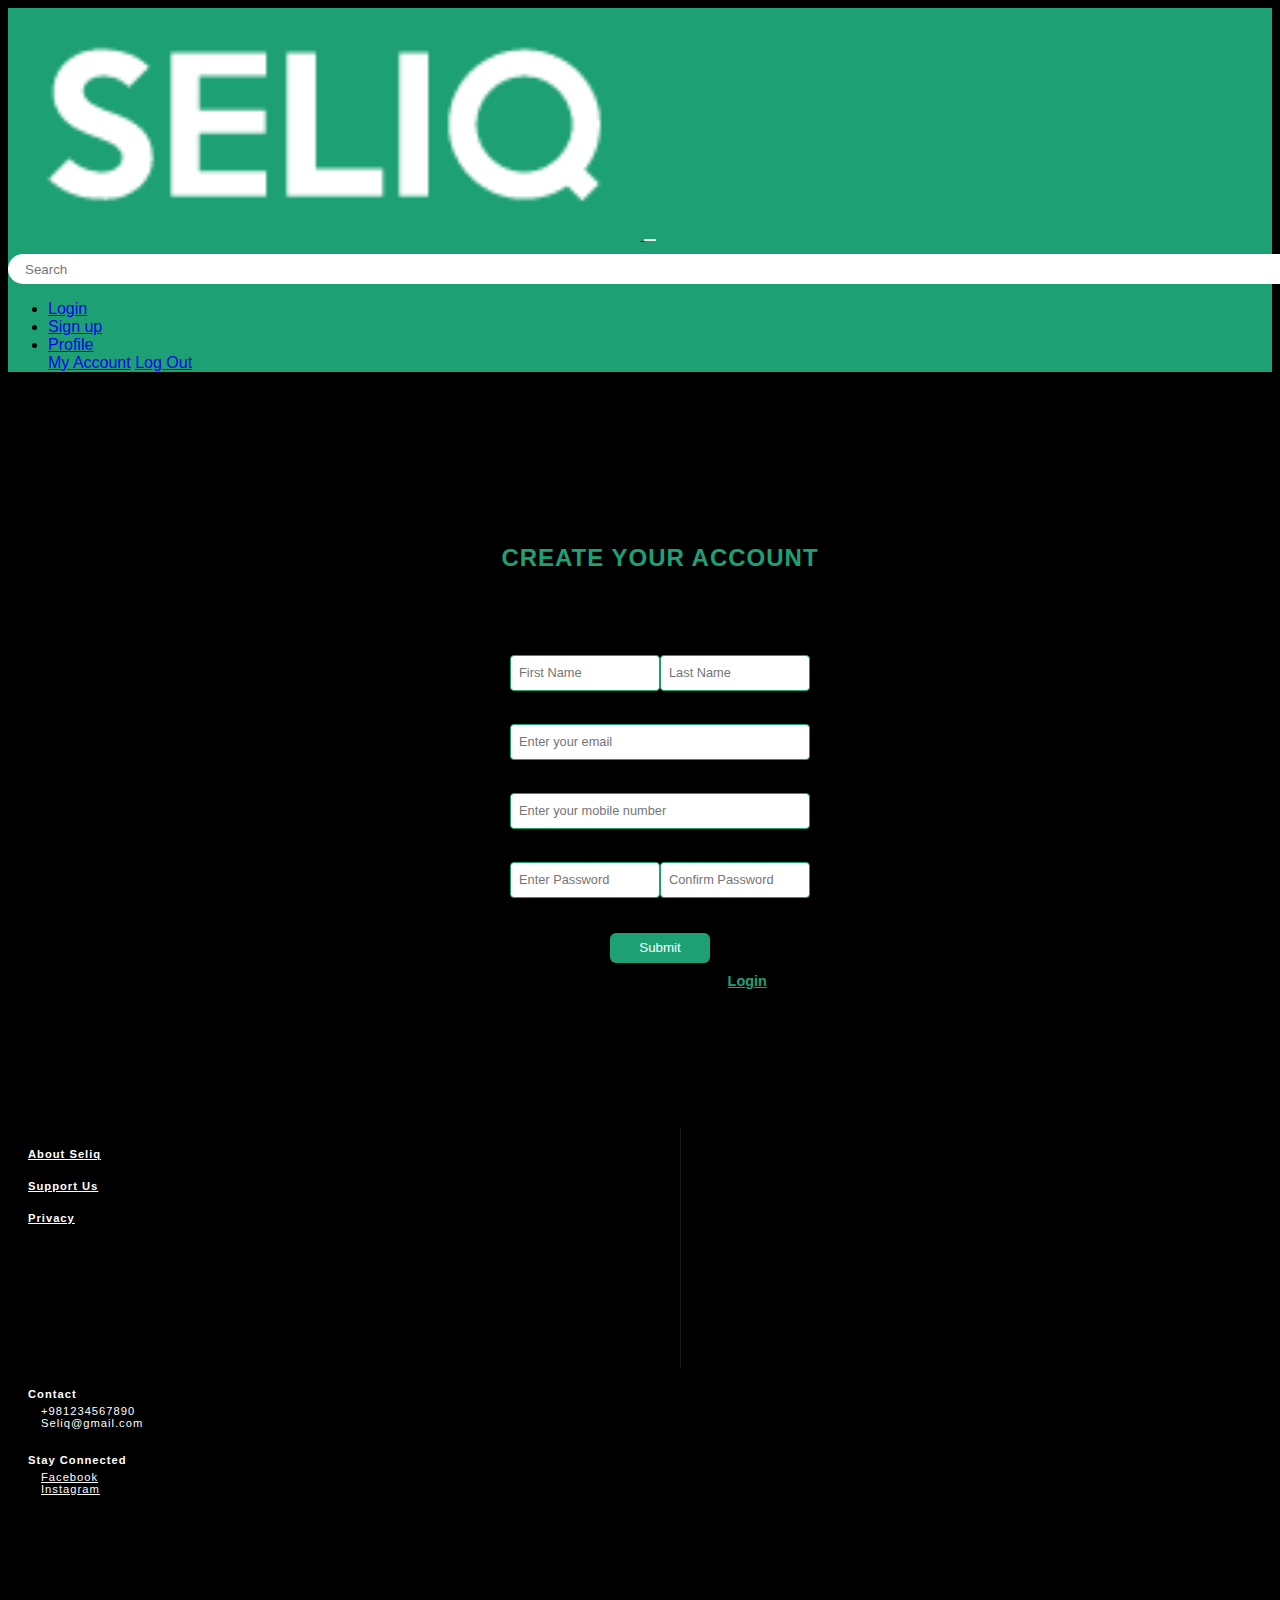
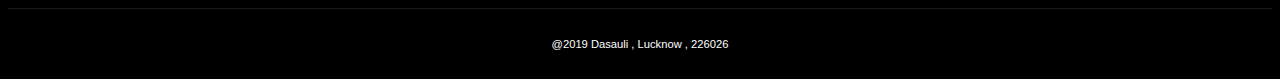
==== signup.html @ e17e5a94 "A" ====
<!DOCTYPE html>
<html lang="en">

<head>

    <meta charset="utf-8">

    <meta name="viewport" content="width=device-width,initial-scale=1,shrink-to-fit=no">

    <link rel="stylesheet" type="text/css" href="css/global.css">
    <link rel="stylesheet" type="text/css" href="css/signup.css">
    <link rel="stylesheet" type="text/css" href="bootstrap/bootstrap.css">

    <title>Seliq - Signup</title>

    <script src="bootstrap/jquery.js"></script>
    <script src="bootstrap/bootstrap.js"></script>

</head>

<body>

<header class="header">
        <nav class="navbar shadow navbar-expand-lg navbar-dark nav-bg-color">
            <a class="navbar-brand ml-lg-4" href="index.html">
                <img src="images/logo.png" width="50%" height="50%" alt="logo">
            </a>
            <button class="navbar-toggler" type="button" data-toggle="collapse" data-target="#navbarSupportedContent" aria-controls="navbarSupportedContent" aria-expanded="false" aria-label="Toggle navigation">
                <span class="navbar-toggler-icon"></span>
            </button>

            <div class="collapse navbar-collapse" id="navbarSupportedContent">

                <form>
                    <div class="search">
                        <div class="first_wrap">
                            <input class="SB" type="search" placeholder="Search" aria-label="Search">
                        </div>
                        <!--
                  <div class="second_wrap">
                      <div class="icon">
                      </div>
                  </div>
-->
                    </div>
                </form>

                <ul class="navbar-nav ml-auto">
                    <li class="nav-item">
                        <a class="nav-link" href="login.html">Login</a>
                    </li>
                    <li class="nav-item">
                        <a href="signup.html" class="nav-link">
                            Sign up
                        </a>
                    </li>


                    <li class="nav-item dropdown">
                        <a class="nav-link dropdown-toggle" href="#" id="navbarDropdown" role="button" data-toggle="dropdown" aria-haspopup="true" aria-expanded="false">
                            Profile
                        </a>
                        <div class="dropdown-menu dropdown-menu-right" aria-labelledby="navbarDropdown">
                            <a class="dropdown-item" href="#">My Account</a>
                            <a class="dropdown-item" href="#">Log Out</a>
                        </div>
                    </li>
                </ul>
            </div>
        </nav>
    </header>


<!--  Sign in   -->

<div class="body_section">

<div class="fheader">
    <div class="heading">
        <h2>Create your account</h2>
    </div>
    <div class="heading">
        <p>It will just take few minutes</p>
    </div>
</div>

<form class="fcontainer">
    <div class="caption">Name</div>
    <div class="row">

        <input type="text" name="firstname" placeholder="First Name" class="textbox w50">

        <input type="text" name="lastname" placeholder="Last Name" class="textbox w50">
    </div>


    <div class="caption">Email</div>
    <div class="row">
        <input type="email" placeholder="Enter your email" class="textbox w100">
    </div>

    <div class="caption">Mobile Number</div>
    <div class="row">
        <input type="number" placeholder="Enter your mobile number" class="textbox w100">
    </div>

    <div class="caption">Password</div>
    <div class="row">
        <input type="password" placeholder="Enter Password" class="textbox w50">

        <input type="password" placeholder="Confirm Password" class="textbox w50">
    </div>


    <submit>
        <input class="button" type="button" value="Submit">
    </submit>
    
    <p>Already have an account ? 
    <a href="login.html">Login</a>
    </p>
</form>
</div>
 
       
       
        <!--Footer-->

<footer class="page_footer">

        <div class="wrap_one">

            <div class="fcaption">
                <a href="about.html">About Seliq</a>
            </div>

            <div class="fcaption">
                <a href="support.html">Support Us</a>
            </div>

            <div class="fcaption">
                <a href="privacy.html">Privacy</a>
            </div>

        </div>

        <div class="wrap_two">

     <div class="fcaption">
               Contact
                <ul>
                    <li class="contact_number">+981234567890</li>
                    <li class="email">Seliq@gmail.com</li>
                </ul>
    </div>

     <div class="fcaption">Stay Connected
            <ul>
                <li>
                    <a href="http://www.facebook.com/StuClona">Facebook</a>
                </li>
                <li>
                    <a href="http://www.instagram.com/Stuclona">Instagram</a>
                </li>
            </ul>
    </div>
        
        </div>

        <div class="wrap_three">

            <div class="block">
                @2019 Dasauli , Lucknow , 226026
            </div>

        </div>

</footer>

</body>

</html>
---- css/global.css ----
/*Resetting*/
*::after,
*::before{
    box-sizing: border-box;
    margin: 0px;
    padding: 0px;
}

/*
*{ 
    box-shadow: 0px 0px 0px 1px black;
}
*/

                    /*Global*/
body {
    background-color: black;
    box-sizing: border-box;
    font-family: 'Poppins', sans-serif !important;
    color : #000;
    cursor: default;
}
body p{
    margin: 0px;
    padding: 0px;
}


/*navigation bar*/
.nav-bg-color{
    background-color: #1EA075;
}
/*
.circle{
    position: absolute;
    background : url("../images/cover.jpg") ;
    border-top-left-radius: 20%;
    border-top-right-radius: 20%;
    width: 100%;
    background-size: cover;
    height: 200px;
}
*/
.search{
    display: flex;
    background-color:#fff;
    align-items: center;
    justify-content: space-between;
    width: 100%;
    height: 30px;
    border-radius:40px;
    padding: 0px 15px 0px; 
    overflow: hidden;
    margin: 10px 0px 10px;
}
.search .first_wrap{
    flex: 1;
}
.search .second_wrap{
    width: 30px;
}
.SB{
    border: none;
    width: 100%;
}
.icon{
    
    padding: 5px 5px 5px;
    width:30px;
    height: 100%;
}

/*
.fmodal{
  position: fixed;
  top: 0;
  left: 0;
  z-index: 9999;
  display: none;
  width: 100%;
  height: 100%;
  outline: 0;
    overflow: hidden; 
}
*/
/*
.fmodal-dialog {
    padding: 30px;
    display: flex;
    justify-content: center;
    align-items: center;
    position: relative;
    width: 100%;
    height: 100%;
    margin: auto;
}
*/
/*
.close_model{
    background-color: #663399;
    position: relative;
    right: 5px;
    top: 5px;
    border-radius: 50%;
    height: 30px;
    width: 30px;
}
*/

.navbar-toggler{
    font-size: 1.25rem !important;
    color: #fff !important;
    border: transparent !important;
}
.navbar-toggler:hover{
    background-color: #2E9080 !important;
}
.dropdown-menu a:hover{
    border-left:5px solid #1EA075;
    padding-right: -3px;
}

/*footer*/

.page_footer{
    position: relative;
    display: flex;
    font-size: 0.7em;
    color:#fff;
    height: 250px;
    font-family: roboto,sans-serif;
    width:100%;
    flex-wrap: wrap;
    background-color: black;
}
.wrap_one{
    display: flex;
    Width:50%;
    height: 200px;
    
    align-items: center;
    padding: 20px;
    border-right:  1px solid rgba(255,255,255,0.1);
    flex-direction: column;
}
.wrap_two{
    
    display: flex;
    Width:50%;
    height: 200px;
    
    align-items: center;
    padding: 20px;
    flex-direction: column;
}
.page_footer ul{
    list-style-type: none;
    margin: 5px;
    padding: 0px 8px;
    font-weight: 200;
}
.wrap_three{
    display: flex;
    width:100%;
    height: 50px;
    padding: 10px;
    border-top: 1px solid rgba(255,255,255,0.1);
    align-items: center;
    justify-content: center;
}
.fcaption{
    font-weight: bold;
    margin-bottom: 20px;
    width: 100%;
    letter-spacing: 1px;
}
.fcaption a{
    color: #fff;
}
.fcaption a:hover{
    color: #1EA075;
    text-decoration: none;
}
---- css/signup.css ----
.body_section{
    position: relative;
    display: flex;
    width: 100%;
    height: 700px;
    padding: 20px;
    flex-direction: column;
    justify-content: center;
    align-items: center;
}

.fheader{
    display: flex;
    flex-direction: column;
    width: 100%;
    height: 80px;
    justify-content: center;
    align-items: center;
    margin-bottom: 30px;
}
.heading{
    font-family: "staatliches","arial",sans-serif;
    text-transform: uppercase;
}

.heading h2{
    letter-spacing: 1px;
    font-weight: bold;
    margin: 0px;
    color: #1EA075;
    padding: 0px;
}
.heading p{
    padding: 0px;
    margin: 0px;
}

.fcontainer{
    display: flex;
    width: 100%;
/*    background-color: green;*/
    flex-direction: column;
    justify-content: center;
    align-items: center;
}

.fcontainer .caption{
/*    text-transform:uppercase;*/
    width: 100%;
}
.fcontainer .textbox{
    border: 1px solid #1EA075;
    border-radius: 4px;
    height: 2rem;
    padding-left: 8px;
    font-size: 0.8rem;
    margin-bottom: 15px;
}

.row{
    display: flex;
    width: 100%;
    justify-content: space-between;
    align-items: center;
}
.fcontainer .w50{
    width: 49%;   
}
.fcontainer .w100{
    width: 100%;
}

.button{
   
    display: flex;
    align-content: center;
    justify-content: center;
    width: 100px;
    height: 30px;
    border-radius: 6px;
    margin-top: 20px;
    background-color: #1EA075;
    color: #fff;
    border: 0px;
}
.button:hover{
    border: 2px solid #1EA075; 
    background-color: transparent;
    color: #1EA075;
}

.fcontainer p{ 
    font-size: 0.9rem;
    margin-top: 10px;
}
.fcontainer a{
/*    font-style: italic;*/
    color: #1EA075 !important;
    cursor: pointer;
    font-weight: bold;
    
}



/* New */











/*Tablet*/

@media all and (min-width: 600px) {
.fcontainer{
    width:300px;
}
}

/*Desktop*/
@media all and (min-width: 900px) {
    



    
}
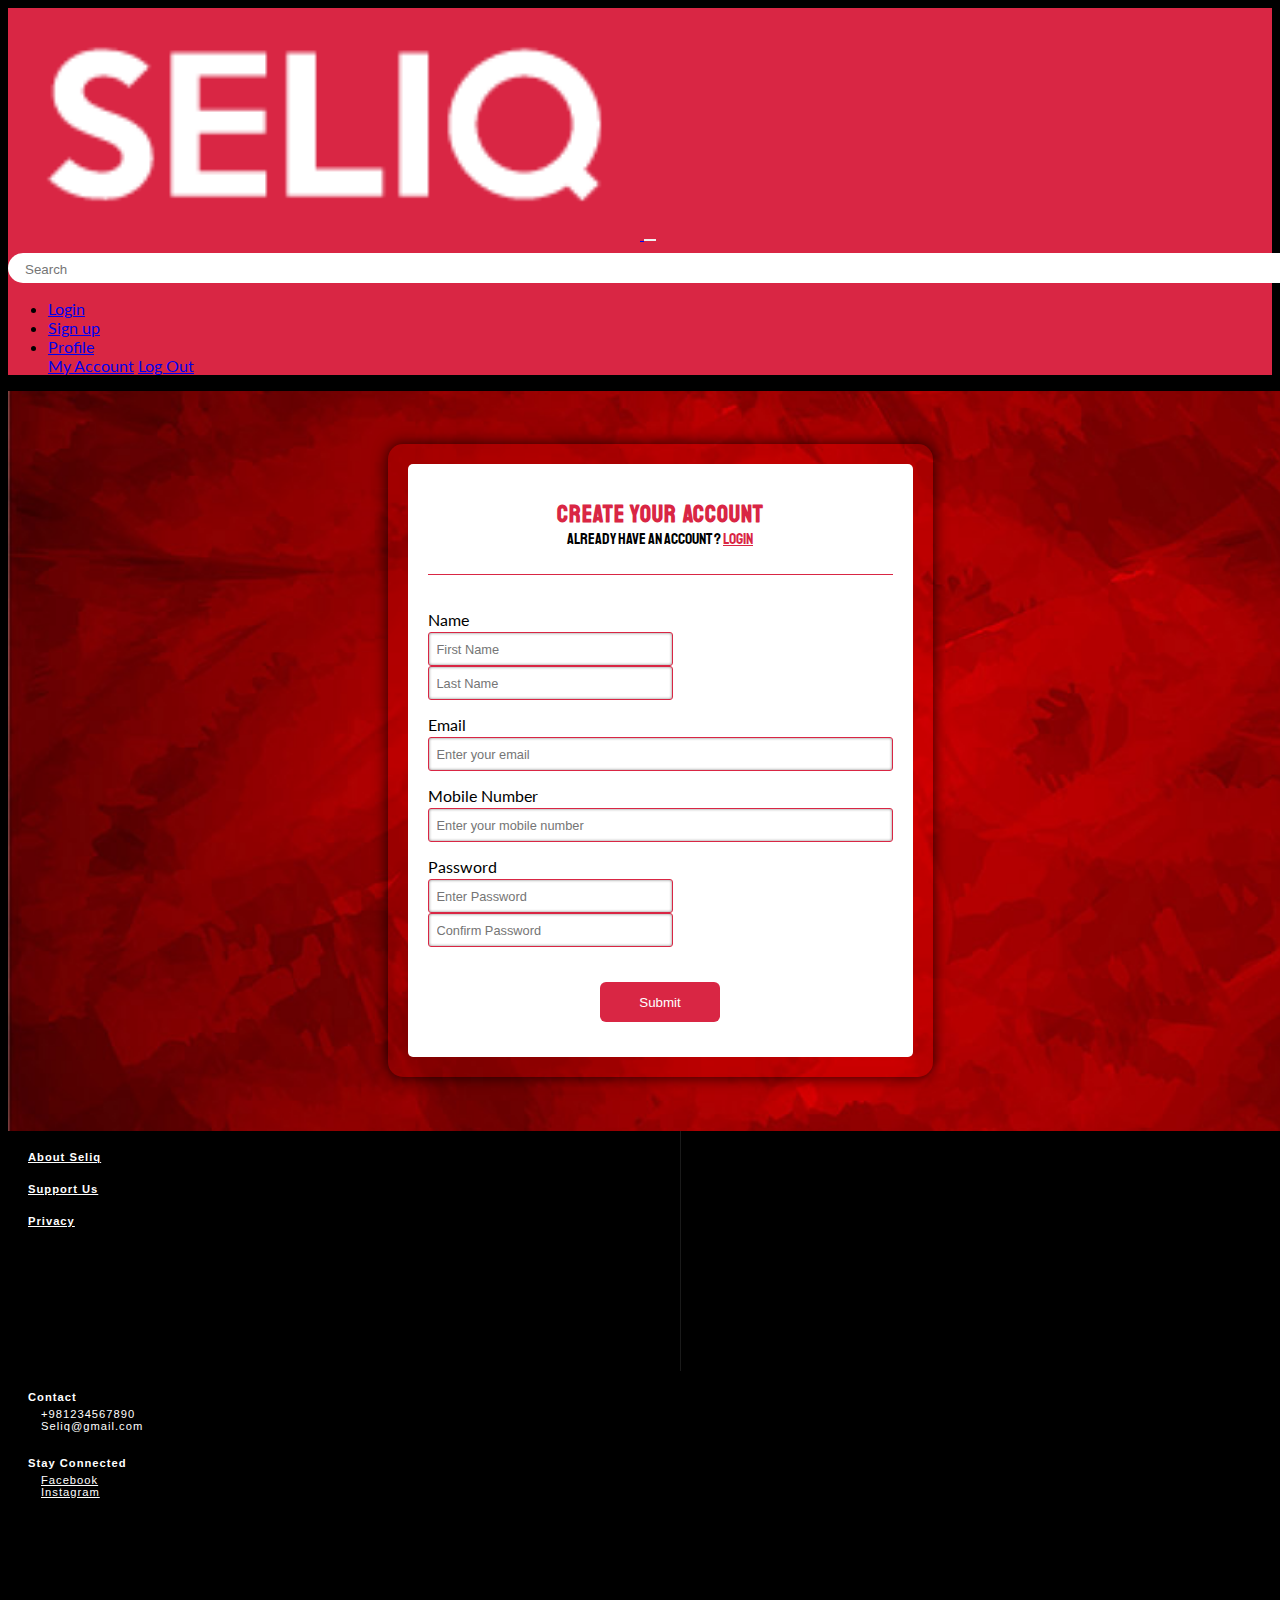
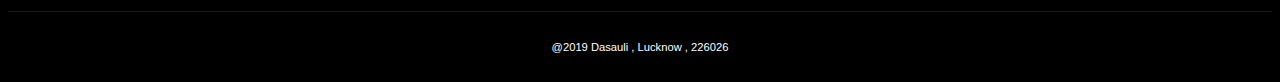
==== commit fca63fe3: "Signup" ====
--- a/signup.html
+++ b/signup.html
@@ -6,7 +6,7 @@
     <meta charset="utf-8">
 
     <meta name="viewport" content="width=device-width,initial-scale=1,shrink-to-fit=no">
-
+ 
     <link rel="stylesheet" type="text/css" href="css/global.css">
     <link rel="stylesheet" type="text/css" href="css/signup.css">
     <link rel="stylesheet" type="text/css" href="bootstrap/bootstrap.css">
@@ -15,6 +15,10 @@
 
     <script src="bootstrap/jquery.js"></script>
     <script src="bootstrap/bootstrap.js"></script>
+
+<!--    Fonts-->
+    <link href="https://fonts.googleapis.com/css2?family=Poppins&family=Bebas+Neue&family=Carter+One&family=Staatliches&family=Josefin+Sans&family=Lato:wght@400;700;900&family=Lobster&family=Montserrat&family=Open+Sans:wght@400;700;800&family=Oswald:wght@300;400&family=Righteous&display=swap" rel="stylesheet">
+
 
 </head>
 
@@ -74,54 +78,55 @@
 <!--  Sign in   -->
 
 <div class="body_section">
-
+<div class="fcontainer_outer">
+<div class="fcontainer">
 <div class="fheader">
     <div class="heading">
         <h2>Create your account</h2>
     </div>
     <div class="heading">
-        <p>It will just take few minutes</p>
+        <p>Already have an account ?
+            <a href="login.html">Login</a>
+        </p>
     </div>
 </div>
+<form class="inner_container">
 
-<form class="fcontainer">
-    <div class="caption">Name</div>
     <div class="row">
-
+        <div class="caption">Name</div>
         <input type="text" name="firstname" placeholder="First Name" class="textbox w50">
-
         <input type="text" name="lastname" placeholder="Last Name" class="textbox w50">
     </div>
 
-
-    <div class="caption">Email</div>
     <div class="row">
+        <div class="caption">Email</div>
         <input type="email" placeholder="Enter your email" class="textbox w100">
     </div>
 
-    <div class="caption">Mobile Number</div>
     <div class="row">
+
+        <div class="caption">Mobile Number</div>
         <input type="number" placeholder="Enter your mobile number" class="textbox w100">
+
     </div>
 
-    <div class="caption">Password</div>
     <div class="row">
+        <div class="caption">Password</div>
         <input type="password" placeholder="Enter Password" class="textbox w50">
-
         <input type="password" placeholder="Confirm Password" class="textbox w50">
     </div>
-
-
+    
     <submit>
         <input class="button" type="button" value="Submit">
     </submit>
-    
-    <p>Already have an account ? 
-    <a href="login.html">Login</a>
-    </p>
 </form>
+
 </div>
- 
+</div>
+
+</div>
+     
+      
        
        
         <!--Footer-->
--- a/css/global.css
+++ b/css/global.css
@@ -13,10 +13,27 @@
 */
 
                     /*Global*/
+
+:root{
+    --pcolor:hsla(350,70%,50%,1);
+    --pcolordark:hsla(350,70%,35%,1);
+}
+
+
 body {
     background-color: black;
     box-sizing: border-box;
-    font-family: 'Poppins', sans-serif !important;
+/*font-family: 'Poppins', sans-serif ;*/
+/*font-family: 'Bebas Neue', sans-serif*/
+/*font-family: 'Carter One', sans-serif*/
+/*font-family: 'Josefin Sans', sans-serif*/
+/*font-family: 'Lobster', cursive*/
+/*font-family: 'Montserrat', sans-serif*/
+/*font-family: 'Open Sans', sans-serif*/
+/*font-family: 'Oswald', sans-serif*/
+/*font-family: 'Righteous', sans-serif*/
+    font-family: 'Lato', sans-serif
+    !important;
     color : #000;
     cursor: default;
 }
@@ -28,7 +45,7 @@
 
 /*navigation bar*/
 .nav-bg-color{
-    background-color: #1EA075;
+    background-color: var(--pcolor);
 }
 /*
 .circle{
@@ -113,7 +130,7 @@
     border: transparent !important;
 }
 .navbar-toggler:hover{
-    background-color: #2E9080 !important;
+    background-color:  hsla(350,70%,38%,1) !important;
 }
 .dropdown-menu a:hover{
     border-left:5px solid #1EA075;
@@ -178,6 +195,6 @@
     color: #fff;
 }
 .fcaption a:hover{
-    color: #1EA075;
+    color: var(--pcolor);
     text-decoration: none;
 }
--- a/css/signup.css
+++ b/css/signup.css
@@ -1,72 +1,130 @@
+:root{
+    --pcolor:hsla(350,70%,50%,1);
+    --pcolordark:hsla(350,70%,35%,1);
+    --pcolordarker:hsla(350,70%,30%,1);
+    --scolor:hsla(43,90%,50%,1);
+}
+
+
 .body_section{
     position: relative;
     display: flex;
     width: 100%;
     height: 700px;
     padding: 20px;
-    flex-direction: column;
+    justify-content: center;
+    align-items: center;
+/*    background-color: aqua;*/
+    background-image: url("../images/signup_bg.jpg");
+    background-size: cover;
+    opacity: 1;
+    background-position: center;
+}
+
+.fcontainer_outer{
+    display: flex;
+    padding: 20px;
+    min-width:300px; 
+    box-shadow: 0px 0px 15px 0px rgba(0,0,0,0.8);
+    background-color:rgba(255,0,0,0.13);
+    border-radius: 15px;
     justify-content: center;
     align-items: center;
 }
+.fcontainer{
+    display: flex;
+    width: 100%;
+    justify-content: center;
+    align-items: center;
+    padding: 20px;
+    flex-direction: column;
+    background-color: #fff;
+    border-radius: 5px;
+}
+
 
 .fheader{
     display: flex;
     flex-direction: column;
     width: 100%;
     height: 80px;
+/*     background-color: rgba(0,0,0,0.4);*/
     justify-content: center;
+    padding-bottom: 10px;
     align-items: center;
-    margin-bottom: 30px;
+    margin-bottom: 20px;
+    border-bottom: 1px solid var(--pcolor);
 }
 .heading{
-    font-family: "staatliches","arial",sans-serif;
-    text-transform: uppercase;
+    font-family: 'Staatliches', sans-serif;
+/*    text-transform: uppercase;*/
 }
-
 .heading h2{
     letter-spacing: 1px;
     font-weight: bold;
     margin: 0px;
-    color: #1EA075;
+    color: var(--pcolor);
     padding: 0px;
 }
 .heading p{
     padding: 0px;
     margin: 0px;
 }
+.heading a{
+/*    font-style: italic;*/
+    color: var(--pcolor) !important;
+    cursor: pointer;
+/*    font-weight: bold;*/
+}
 
-.fcontainer{
+
+.inner_container{
     display: flex;
     width: 100%;
+    padding: 15px;
+/*    padding: 10px;*/
 /*    background-color: green;*/
     flex-direction: column;
     justify-content: center;
     align-items: center;
 }
 
-.fcontainer .caption{
-/*    text-transform:uppercase;*/
-    width: 100%;
-}
-.fcontainer .textbox{
-    border: 1px solid #1EA075;
-    border-radius: 4px;
-    height: 2rem;
-    padding-left: 8px;
-    font-size: 0.8rem;
-    margin-bottom: 15px;
-}
-
 .row{
     display: flex;
     width: 100%;
+    flex-wrap: wrap;
     justify-content: space-between;
     align-items: center;
+/*    flex-direction: column;*/
+    margin-bottom: 15px;
 }
-.fcontainer .w50{
+.inner_container .caption{
+    width: 100%;
+    margin-bottom: 3px;
+    display: flex;
+    align-content: center;
+}
+.inner_container .textbox{
+    border: 1px solid var(--pcolor);
+    border-radius: 3px;
+    height: 2rem;
+    padding: 0px 8px;
+    font-size: 0.8rem;
+    background-color: rgba(0,0,0,0.0);
+    box-shadow:inset 0px 0px 3px 0px rgba(0,0,0,0.5);
+}
+
+.inner_container .textbox:focus{
+    box-shadow:0px 0px 8px 0px var(--pcolor);
+}
+.inner_container .textbox:focus{
+    outline: 0px;
+}
+
+.inner_container .w50{
     width: 49%;   
 }
-.fcontainer .w100{
+.inner_container .w100{
     width: 100%;
 }
 
@@ -75,52 +133,36 @@
     display: flex;
     align-content: center;
     justify-content: center;
-    width: 100px;
-    height: 30px;
+    width: 120px;
+    height: 40px;
     border-radius: 6px;
     margin-top: 20px;
-    background-color: #1EA075;
+    background-color: var(--pcolor);
     color: #fff;
     border: 0px;
 }
 .button:hover{
-    border: 2px solid #1EA075; 
+    border: 2px solid var(--pcolor); 
     background-color: transparent;
-    color: #1EA075;
+    color: var(--pcolor);
 }
 
-.fcontainer p{ 
+.button:focus{
+    outline: 0px;
+}
+
+.inner_container p{ 
     font-size: 0.9rem;
     margin-top: 10px;
 }
-.fcontainer a{
-/*    font-style: italic;*/
-    color: #1EA075 !important;
-    cursor: pointer;
-    font-weight: bold;
-    
-}
-
-
-
-/* New */
-
-
-
-
-
-
-
-
-
 
 
 /*Tablet*/
 
 @media all and (min-width: 600px) {
-.fcontainer{
-    width:300px;
-}
+    .fcontainer{
+        
+    }
 }
 
 /*Desktop*/
@@ -130,4 +172,4 @@
 
 
     
-}+}
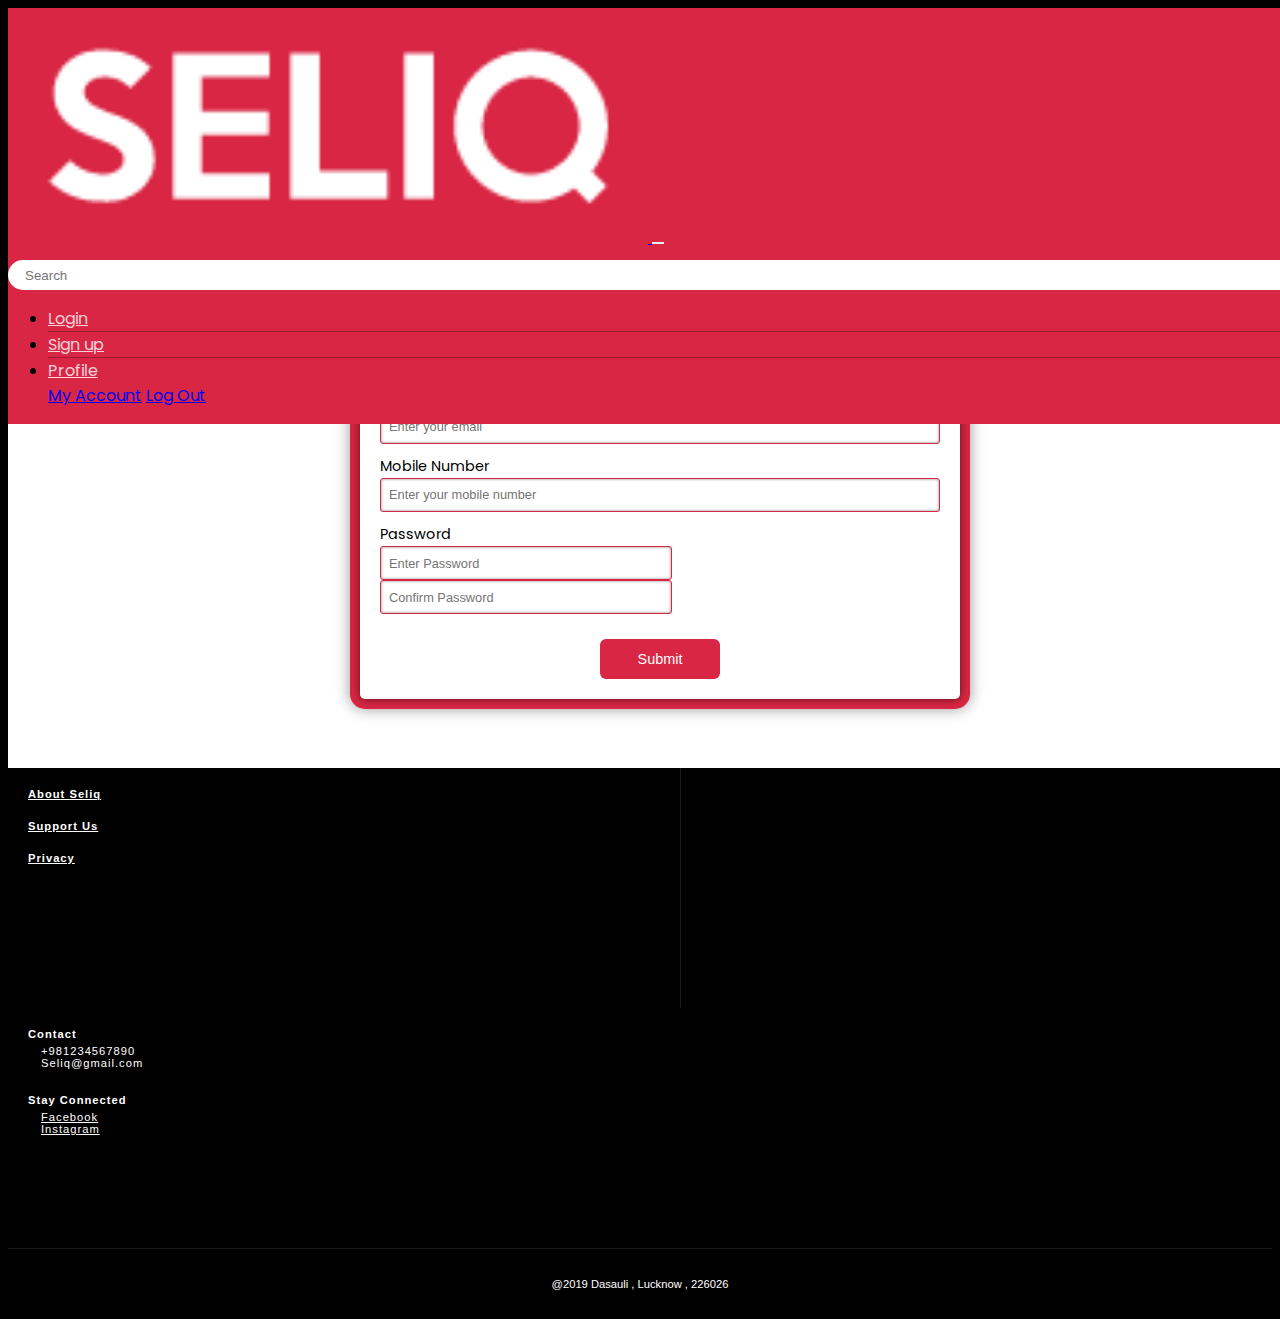
==== commit bda112b8: "h" ====
--- a/signup.html
+++ b/signup.html
@@ -23,7 +23,7 @@
 </head>
 
 <body>
-
+ 
 <header class="header">
         <nav class="navbar shadow navbar-expand-lg navbar-dark nav-bg-color">
             <a class="navbar-brand ml-lg-4" href="index.html">
@@ -65,7 +65,7 @@
                             Profile
                         </a>
                         <div class="dropdown-menu dropdown-menu-right" aria-labelledby="navbarDropdown">
-                            <a class="dropdown-item" href="#">My Account</a>
+                            <a class="dropdown-item" href="profile.html">My Account</a>
                             <a class="dropdown-item" href="#">Log Out</a>
                         </div>
                     </li>
@@ -76,7 +76,7 @@
 
 
 <!--  Sign in   -->
-
+<main>
 <div class="body_section">
 <div class="fcontainer_outer">
 <div class="fcontainer">
@@ -120,7 +120,7 @@
         <input class="button" type="button" value="Submit">
     </submit>
 </form>
-
+ 
 </div>
 </div>
 
@@ -128,7 +128,7 @@
      
       
        
-       
+    </main>    
         <!--Footer-->
 
 <footer class="page_footer">
--- a/css/global.css
+++ b/css/global.css
@@ -1,6 +1,7 @@
                     /*Resetting*/
 *::after,
 *::before{
+    -webkit-box-sizing: border-box;
     box-sizing: border-box;
     margin: 0px;
     padding: 0px;
@@ -22,6 +23,7 @@
 
 body {
     background-color: black;
+    -webkit-box-sizing: border-box;
     box-sizing: border-box;
 /*font-family: 'Poppins', sans-serif ;*/
 /*font-family: 'Bebas Neue', sans-serif*/
@@ -32,7 +34,7 @@
 /*font-family: 'Open Sans', sans-serif*/
 /*font-family: 'Oswald', sans-serif*/
 /*font-family: 'Righteous', sans-serif*/
-    font-family: 'Lato', sans-serif
+    font-family: 'Poppins', sans-serif
     !important;
     color : #000;
     cursor: default;
@@ -44,6 +46,12 @@
 
 
 /*navigation bar*/
+.navbar{
+    position: absolute !important;
+    z-index: 999999;
+    width: 100%;
+}
+
 .nav-bg-color{
     background-color: var(--pcolor);
 }
@@ -59,9 +67,15 @@
 }
 */
 .search{
+    display: -webkit-box;
+    display: -ms-flexbox;
     display: flex;
     background-color:#fff;
-    align-items: center;
+    -webkit-box-align: center;
+    -ms-flex-align: center;
+    align-items: center;
+    -webkit-box-pack: justify;
+    -ms-flex-pack: justify;
     justify-content: space-between;
     width: 100%;
     height: 30px;
@@ -71,6 +85,8 @@
     margin: 10px 0px 10px;
 }
 .search .first_wrap{
+    -webkit-box-flex: 1;
+    -ms-flex: 1;
     flex: 1;
 }
 .search .second_wrap{
@@ -81,7 +97,6 @@
     width: 100%;
 }
 .icon{
-    
     padding: 5px 5px 5px;
     width:30px;
     height: 100%;
@@ -129,45 +144,86 @@
     color: #fff !important;
     border: transparent !important;
 }
+.navbar-toggler:focus{
+    outline: 0px;
+}
+
 .navbar-toggler:hover{
     background-color:  hsla(350,70%,38%,1) !important;
 }
 .dropdown-menu a:hover{
-    border-left:5px solid #1EA075;
+    border-left:5px solid var(--scolor);
     padding-right: -3px;
+}
+
+.nav-link{
+color:rgba(255,255,255,0.8) !important;
+}
+.nav-link:hover{
+color:rgba(255,255,255,1) !important;
+}
+
+.nav-item{
+    border-bottom: 1px solid var(--pcolordark);
+}
+.nav-item:nth-last-child(1){
+    border-bottom: 0px solid var(--pcolordark);
 }
 
 /*footer*/
 
 .page_footer{
     position: relative;
+    display: -webkit-box;
+    display: -ms-flexbox;
     display: flex;
     font-size: 0.7em;
     color:#fff;
     height: 250px;
     font-family: roboto,sans-serif;
     width:100%;
+    -ms-flex-wrap: wrap;
     flex-wrap: wrap;
     background-color: black;
 }
 .wrap_one{
+    display: -webkit-box;
+    display: -ms-flexbox;
     display: flex;
     Width:50%;
     height: 200px;
     
+    -webkit-box-align: center;
+    
+    -ms-flex-align: center;
+    
     align-items: center;
     padding: 20px;
     border-right:  1px solid rgba(255,255,255,0.1);
+    -webkit-box-orient: vertical;
+    -webkit-box-direction: normal;
+    -ms-flex-direction: column;
     flex-direction: column;
 }
 .wrap_two{
+    
+    display: -webkit-box;
+    
+    display: -ms-flexbox;
     
     display: flex;
     Width:50%;
     height: 200px;
     
+    -webkit-box-align: center;
+    
+    -ms-flex-align: center;
+    
     align-items: center;
     padding: 20px;
+    -webkit-box-orient: vertical;
+    -webkit-box-direction: normal;
+    -ms-flex-direction: column;
     flex-direction: column;
 }
 .page_footer ul{
@@ -177,12 +233,18 @@
     font-weight: 200;
 }
 .wrap_three{
+    display: -webkit-box;
+    display: -ms-flexbox;
     display: flex;
     width:100%;
     height: 50px;
     padding: 10px;
     border-top: 1px solid rgba(255,255,255,0.1);
-    align-items: center;
+    -webkit-box-align: center;
+    -ms-flex-align: center;
+    align-items: center;
+    -webkit-box-pack: center;
+    -ms-flex-pack: center;
     justify-content: center;
 }
 .fcaption{
--- a/css/signup.css
+++ b/css/signup.css
@@ -8,59 +8,109 @@
 
 .body_section{
     position: relative;
+    display: -webkit-box;
+    display: -ms-flexbox;
     display: flex;
     width: 100%;
     height: 700px;
+    padding-top: 60px;
+    padding-left: 20px;
+    padding-right: 20px;
+
+    -webkit-box-pack: center;
+    -ms-flex-pack: center;
+    justify-content: center;
+    -webkit-box-align: center;
+    -ms-flex-align: center;
+    align-items: center;
+    background-color: #fff;
+/*    background-image: url("../images/signup_bg.jpg");*/
+/*
+    background-size: cover;
+    background-position: center;
+*/
+}
+
+.fcontainer_outer{
+    display: -webkit-box;
+    display: -ms-flexbox;
+    display: flex;
+/*    width: 90%;*/
+    padding: 10px;
+    width: 95%;
+    max-width: 600px;
+    -webkit-box-shadow: 0px 0px 15px 0px rgba(0,0,0,0.4); 
+    box-shadow: 0px 0px 15px 0px rgba(0,0,0,0.4);
+    background-color: var(--pcolor);
+    border-radius: 15px;
+    -webkit-box-pack: center;
+    -ms-flex-pack: center;
+    justify-content: center;
+    -webkit-box-align: center;
+    -ms-flex-align: center;
+    align-items: center;
+}
+.fcontainer{
+    display: -webkit-box;
+    display: -ms-flexbox;
+    display: flex;
+    -webkit-box-pack: center;
+    -ms-flex-pack: center;
+    justify-content: center;
+    -webkit-box-align: center;
+    -ms-flex-align: center;
+    align-items: center;
     padding: 20px;
-    justify-content: center;
-    align-items: center;
-/*    background-color: aqua;*/
-    background-image: url("../images/signup_bg.jpg");
-    background-size: cover;
-    opacity: 1;
-    background-position: center;
-}
-
-.fcontainer_outer{
-    display: flex;
-    padding: 20px;
-    min-width:300px; 
-    box-shadow: 0px 0px 15px 0px rgba(0,0,0,0.8);
-    background-color:rgba(255,0,0,0.13);
-    border-radius: 15px;
-    justify-content: center;
-    align-items: center;
-}
-.fcontainer{
-    display: flex;
-    width: 100%;
-    justify-content: center;
-    align-items: center;
-    padding: 20px;
+    width: 100%;
+    -webkit-box-orient: vertical;
+    -webkit-box-direction: normal;
+    -ms-flex-direction: column;
     flex-direction: column;
     background-color: #fff;
     border-radius: 5px;
+     -webkit-box-shadow: 0px 0px 10px 0px rgba(0,0,0,0.6); 
+    box-shadow: 0px 0px 10px 0px rgba(0,0,0,0.6);
 }
 
 
 .fheader{
-    display: flex;
+    display: -webkit-box;
+    display: -ms-flexbox;
+    display: flex;
+    -webkit-box-orient: vertical;
+    -webkit-box-direction: normal;
+    -ms-flex-direction: column;
     flex-direction: column;
     width: 100%;
-    height: 80px;
+    height: 100px;
 /*     background-color: rgba(0,0,0,0.4);*/
+    -webkit-box-pack: center;
+    -ms-flex-pack: center;
     justify-content: center;
     padding-bottom: 10px;
-    align-items: center;
-    margin-bottom: 20px;
+    -webkit-box-align: center;
+    -ms-flex-align: center;
+    align-items: center;
+    margin-bottom: 10px;
     border-bottom: 1px solid var(--pcolor);
 }
 .heading{
     font-family: 'Staatliches', sans-serif;
+    display: -webkit-box;
+    display: -ms-flexbox;
+    display: flex;
+    -webkit-box-pack: center;
+    -ms-flex-pack: center;
+    justify-content: center;
+    -webkit-box-align: center;
+    -ms-flex-align: center;
+    align-items: center;
+    width: 100%;
+    padding: 0px 10px;
 /*    text-transform: uppercase;*/
 }
 .heading h2{
-    letter-spacing: 1px;
+/*    letter-spacing: 1px;*/
     font-weight: bold;
     margin: 0px;
     color: var(--pcolor);
@@ -79,29 +129,51 @@
 
 
 .inner_container{
-    display: flex;
-    width: 100%;
-    padding: 15px;
+    display: -webkit-box;
+    display: -ms-flexbox;
+    display: flex;
+    width: 100%;
+/*    padding: 15px;*/
 /*    padding: 10px;*/
 /*    background-color: green;*/
+    -webkit-box-orient: vertical;
+    -webkit-box-direction: normal;
+    -ms-flex-direction: column;
     flex-direction: column;
-    justify-content: center;
+    -webkit-box-pack: center;
+    -ms-flex-pack: center;
+    justify-content: center;
+    -webkit-box-align: center;
+    -ms-flex-align: center;
     align-items: center;
 }
 
 .row{
-    display: flex;
-    width: 100%;
+    display: -webkit-box;
+    display: -ms-flexbox;
+    display: flex;
+    width: 100%;
+    -ms-flex-wrap: wrap;
     flex-wrap: wrap;
+    -webkit-box-pack: justify;
+    -ms-flex-pack: justify;
     justify-content: space-between;
+    -webkit-box-align: center;
+    -ms-flex-align: center;
     align-items: center;
 /*    flex-direction: column;*/
-    margin-bottom: 15px;
-}
+    margin: 5px 0px;
+}
+
 .inner_container .caption{
     width: 100%;
-    margin-bottom: 3px;
-    display: flex;
+    line-height: 1.7em;
+    font-size: 0.9em;
+/*    margin-bottom: 9px;*/
+    display: -webkit-box;
+    display: -ms-flexbox;
+    display: flex;
+    -ms-flex-line-pack: center;
     align-content: center;
 }
 .inner_container .textbox{
@@ -111,15 +183,16 @@
     padding: 0px 8px;
     font-size: 0.8rem;
     background-color: rgba(0,0,0,0.0);
+    -webkit-box-shadow:inset 0px 0px 3px 0px rgba(0,0,0,0.5);
     box-shadow:inset 0px 0px 3px 0px rgba(0,0,0,0.5);
 }
 
 .inner_container .textbox:focus{
+    -webkit-box-shadow:0px 0px 8px 0px var(--pcolor);
     box-shadow:0px 0px 8px 0px var(--pcolor);
-}
-.inner_container .textbox:focus{
     outline: 0px;
 }
+
 
 .inner_container .w50{
     width: 49%;   
@@ -130,10 +203,18 @@
 
 .button{
    
-    display: flex;
+    display: -webkit-box;
+   
+    display: -ms-flexbox;
+   
+    display: flex;
+    -ms-flex-line-pack: center;
     align-content: center;
+    -webkit-box-pack: center;
+    -ms-flex-pack: center;
     justify-content: center;
     width: 120px;
+    font-size: 0.9em;
     height: 40px;
     border-radius: 6px;
     margin-top: 20px;
@@ -160,9 +241,7 @@
 /*Tablet*/
 
 @media all and (min-width: 600px) {
-    .fcontainer{
-        
-    }
+
 }
 
 /*Desktop*/
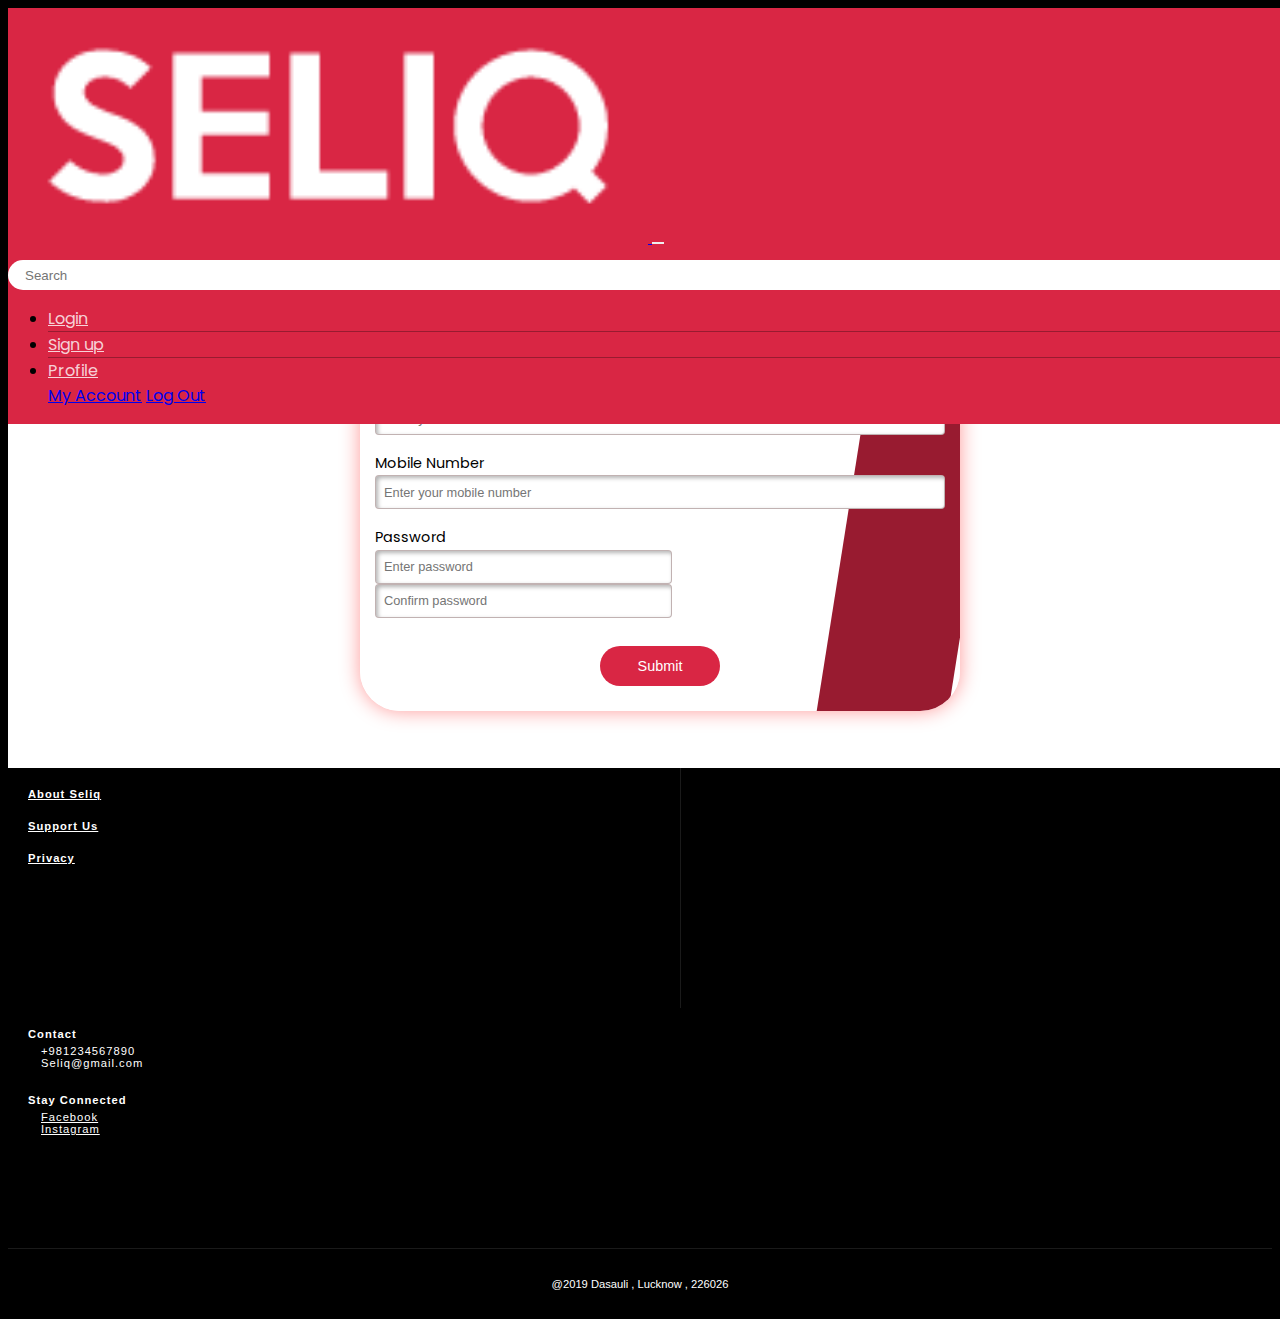
==== commit a554cd76: "j" ====
--- a/signup.html
+++ b/signup.html
@@ -2,7 +2,7 @@
 <html lang="en">
 
 <head>
-
+ 
     <meta charset="utf-8">
 
     <meta name="viewport" content="width=device-width,initial-scale=1,shrink-to-fit=no">
@@ -78,9 +78,11 @@
 <!--  Sign in   -->
 <main>
 <div class="body_section">
-<div class="fcontainer_outer">
 <div class="fcontainer">
-<div class="fheader">
+    <div class="gradient2"></div>
+    <div class="gradient1"></div>
+    <div class="content">
+        <div class="fheader">
     <div class="heading">
         <h2>Create your account</h2>
     </div>
@@ -90,12 +92,12 @@
         </p>
     </div>
 </div>
-<form class="inner_container">
+        <form class="inner_container">
 
     <div class="row">
         <div class="caption">Name</div>
-        <input type="text" name="firstname" placeholder="First Name" class="textbox w50">
-        <input type="text" name="lastname" placeholder="Last Name" class="textbox w50">
+        <input type="text" name="firstname" placeholder="First name" class="textbox w50">
+        <input type="text" name="lastname" placeholder="Last name" class="textbox w50">
     </div>
 
     <div class="row">
@@ -112,16 +114,15 @@
 
     <div class="row">
         <div class="caption">Password</div>
-        <input type="password" placeholder="Enter Password" class="textbox w50">
-        <input type="password" placeholder="Confirm Password" class="textbox w50">
+        <input type="password" placeholder="Enter password" class="textbox w50">
+        <input type="password" placeholder="Confirm password" class="textbox w50">
     </div>
     
     <submit>
         <input class="button" type="button" value="Submit">
     </submit>
 </form>
- 
-</div>
+    </div>
 </div>
 
 </div>
--- a/css/signup.css
+++ b/css/signup.css
@@ -5,195 +5,178 @@
     --scolor:hsla(43,90%,50%,1);
 }
 
-
 .body_section{
     position: relative;
-    display: -webkit-box;
-    display: -ms-flexbox;
     display: flex;
     width: 100%;
     height: 700px;
     padding-top: 60px;
     padding-left: 20px;
     padding-right: 20px;
-
-    -webkit-box-pack: center;
-    -ms-flex-pack: center;
-    justify-content: center;
-    -webkit-box-align: center;
-    -ms-flex-align: center;
+    justify-content: center;
     align-items: center;
     background-color: #fff;
-/*    background-image: url("../images/signup_bg.jpg");*/
+}
+
+.fcontainer{
+    position: relative;
+    display: flex;
+    width: 90%;
+    max-width: 600px;
+    box-shadow: 0px 0px 20px 0px hsla(0,100%,50%,0.4);
+    overflow: hidden;
+    border-radius: 40px;
+/*    animation: gradient 3s ease-in-out infinite;*/
+}
+.fcontainer .gradient1{
+/*    box-shadow: 0px 0px 19px 0px green;*/
+    position: absolute;
+    background-color: var(--pcolor);
+    height: 140px;
+    top:0px;
+    left:-10px;
+    width: 130%;
+    transform: rotate(10deg);
+    animation: moveg1 3s infinite ease-in-out;
+}
+@keyframes moveg1{
+    0%{
+    }
+    50%{
+       top:16px;
+    }
+    100%{
+    }
+    
+}
+.fcontainer .gradient2{
+/*    box-shadow: 0px 0px 20px 0px green;*/
+    position: absolute;
+    background-color: var(--pcolordark);
+    width: 130px;
+    right: -20px;
+    height: 130%;
+    transform: rotate(9deg);
+    animation: moveg2 4s infinite ease-in-out;
+}
+@keyframes moveg2{
+    0%{
+        
+    }
+    50%{
+        right: 0px;
+    }
+    100%{
+    
+    }
+    
+}
+
+.content{
+    display: flex;
+    width: 100%;
+    height: 100%;
+    padding: 15px;
+    flex-direction: column;
+    justify-content: center;
+    align-items: center;
+    background-color: #fff;
 /*
-    background-size: cover;
-    background-position: center;
+    background:
+    linear-gradient(10deg,transparent 380px,var(--pcolor) 380px),
+    linear-gradient(80deg,transparent 80%,var(--pcolordark) 80%);
 */
 }
 
-.fcontainer_outer{
-    display: -webkit-box;
-    display: -ms-flexbox;
-    display: flex;
-/*    width: 90%;*/
-    padding: 10px;
-    width: 95%;
-    max-width: 600px;
-    -webkit-box-shadow: 0px 0px 15px 0px rgba(0,0,0,0.4); 
-    box-shadow: 0px 0px 15px 0px rgba(0,0,0,0.4);
-    background-color: var(--pcolor);
-    border-radius: 15px;
-    -webkit-box-pack: center;
-    -ms-flex-pack: center;
-    justify-content: center;
-    -webkit-box-align: center;
-    -ms-flex-align: center;
-    align-items: center;
-}
-.fcontainer{
-    display: -webkit-box;
-    display: -ms-flexbox;
-    display: flex;
-    -webkit-box-pack: center;
-    -ms-flex-pack: center;
-    justify-content: center;
-    -webkit-box-align: center;
-    -ms-flex-align: center;
-    align-items: center;
-    padding: 20px;
-    width: 100%;
-    -webkit-box-orient: vertical;
-    -webkit-box-direction: normal;
-    -ms-flex-direction: column;
+
+.fheader{
+    display: flex;
     flex-direction: column;
-    background-color: #fff;
-    border-radius: 5px;
-     -webkit-box-shadow: 0px 0px 10px 0px rgba(0,0,0,0.6); 
-    box-shadow: 0px 0px 10px 0px rgba(0,0,0,0.6);
-}
-
-
-.fheader{
-    display: -webkit-box;
-    display: -ms-flexbox;
-    display: flex;
-    -webkit-box-orient: vertical;
-    -webkit-box-direction: normal;
-    -ms-flex-direction: column;
+    width: 100%;
+    height: 100px;
+    justify-content: center;
+    padding-bottom: 10px;
+    align-items: center;
+    margin-bottom: 10px;
+    z-index: 7;
+}
+.heading{
+    
+    display: flex;
+    justify-content: center;
+    align-items: center;
+    width: 100%;
+    padding: 0px 10px;
+}
+.heading h2{
+    font-family: 'Oswald', sans-serif;
+    font-weight: bold;
+    text-transform: uppercase;
+    margin: 0px;
+    color: #fff;
+/*    letter-spacing: 1px;*/
+    padding: 0px;
+}
+.heading p{
+    margin-top: 6px;
+    color: rgba(255,255,255,0.90);
+    font-family: 'lato', sans-serif;
+    
+/*
+    Bebas Neue
+    Carter One
+    Staatliches
+    Josefin Sans
+    Lobster
+    Montserrat
+    Open Sans
+    Righteous
+*/
+/*    color:rgba(255,255,255,1);*/
+    padding: 0px;
+    letter-spacing: 1px;
+}
+.heading a{
+    color: #fff !important;
+}
+
+.inner_container{
+    z-index: 5;
+    display: flex;
+    width: 100%;
     flex-direction: column;
-    width: 100%;
-    height: 100px;
-/*     background-color: rgba(0,0,0,0.4);*/
-    -webkit-box-pack: center;
-    -ms-flex-pack: center;
-    justify-content: center;
-    padding-bottom: 10px;
-    -webkit-box-align: center;
-    -ms-flex-align: center;
-    align-items: center;
-    margin-bottom: 10px;
-    border-bottom: 1px solid var(--pcolor);
-}
-.heading{
-    font-family: 'Staatliches', sans-serif;
-    display: -webkit-box;
-    display: -ms-flexbox;
-    display: flex;
-    -webkit-box-pack: center;
-    -ms-flex-pack: center;
-    justify-content: center;
-    -webkit-box-align: center;
-    -ms-flex-align: center;
-    align-items: center;
-    width: 100%;
-    padding: 0px 10px;
-/*    text-transform: uppercase;*/
-}
-.heading h2{
-/*    letter-spacing: 1px;*/
-    font-weight: bold;
-    margin: 0px;
-    color: var(--pcolor);
-    padding: 0px;
-}
-.heading p{
-    padding: 0px;
-    margin: 0px;
-}
-.heading a{
-/*    font-style: italic;*/
-    color: var(--pcolor) !important;
-    cursor: pointer;
-/*    font-weight: bold;*/
-}
-
-
-.inner_container{
-    display: -webkit-box;
-    display: -ms-flexbox;
-    display: flex;
-    width: 100%;
-/*    padding: 15px;*/
-/*    padding: 10px;*/
-/*    background-color: green;*/
-    -webkit-box-orient: vertical;
-    -webkit-box-direction: normal;
-    -ms-flex-direction: column;
-    flex-direction: column;
-    -webkit-box-pack: center;
-    -ms-flex-pack: center;
-    justify-content: center;
-    -webkit-box-align: center;
-    -ms-flex-align: center;
-    align-items: center;
-}
-
-.row{
-    display: -webkit-box;
-    display: -ms-flexbox;
-    display: flex;
-    width: 100%;
-    -ms-flex-wrap: wrap;
-    flex-wrap: wrap;
-    -webkit-box-pack: justify;
-    -ms-flex-pack: justify;
-    justify-content: space-between;
-    -webkit-box-align: center;
-    -ms-flex-align: center;
-    align-items: center;
-/*    flex-direction: column;*/
-    margin: 5px 0px;
-}
-
+    justify-content: center;
+    align-items: center;
+}
 .inner_container .caption{
     width: 100%;
     line-height: 1.7em;
     font-size: 0.9em;
-/*    margin-bottom: 9px;*/
-    display: -webkit-box;
-    display: -ms-flexbox;
-    display: flex;
-    -ms-flex-line-pack: center;
+    display: flex;
     align-content: center;
 }
 .inner_container .textbox{
-    border: 1px solid var(--pcolor);
-    border-radius: 3px;
-    height: 2rem;
+    border: 1px solid hsla(0,100%,10%,0.3);
+    border-radius: 4px;
+    height: 2.5em;
     padding: 0px 8px;
-    font-size: 0.8rem;
-    background-color: rgba(0,0,0,0.0);
-    -webkit-box-shadow:inset 0px 0px 3px 0px rgba(0,0,0,0.5);
-    box-shadow:inset 0px 0px 3px 0px rgba(0,0,0,0.5);
-}
-
+    font-size: 0.8em;
+    background-color: rgba(255,255,255,1);
+    box-shadow:inset 2px 2px 4px 0px rgba(0,0,0,0.3);
+}
 .inner_container .textbox:focus{
-    -webkit-box-shadow:0px 0px 8px 0px var(--pcolor);
-    box-shadow:0px 0px 8px 0px var(--pcolor);
+    box-shadow:0px 0px 5px 0px var(--pcolor);
     outline: 0px;
 }
 
-
+.row{
+    display: flex;
+    width: 100%;
+    flex-wrap: wrap;
+    justify-content: space-between;
+    align-items: center;
+    margin: 8px 0px;
+}
 .inner_container .w50{
     width: 49%;   
 }
@@ -202,22 +185,16 @@
 }
 
 .button{
-   
-    display: -webkit-box;
-   
-    display: -ms-flexbox;
-   
-    display: flex;
-    -ms-flex-line-pack: center;
+   display: flex;
     align-content: center;
-    -webkit-box-pack: center;
-    -ms-flex-pack: center;
-    justify-content: center;
+    justify-content: center;
+    
     width: 120px;
     font-size: 0.9em;
     height: 40px;
-    border-radius: 6px;
+    border-radius: 40px;
     margin-top: 20px;
+    margin-bottom: 10px;
     background-color: var(--pcolor);
     color: #fff;
     border: 0px;
@@ -227,28 +204,13 @@
     background-color: transparent;
     color: var(--pcolor);
 }
-
 .button:focus{
     outline: 0px;
 }
 
-.inner_container p{ 
-    font-size: 0.9rem;
-    margin-top: 10px;
-}
-
-
 /*Tablet*/
-
 @media all and (min-width: 600px) {
-
-}
-
+}
 /*Desktop*/
-@media all and (min-width: 900px) {
-    
-
-
-
-    
-}
+@media all and (min-width: 900px) {   
+}
